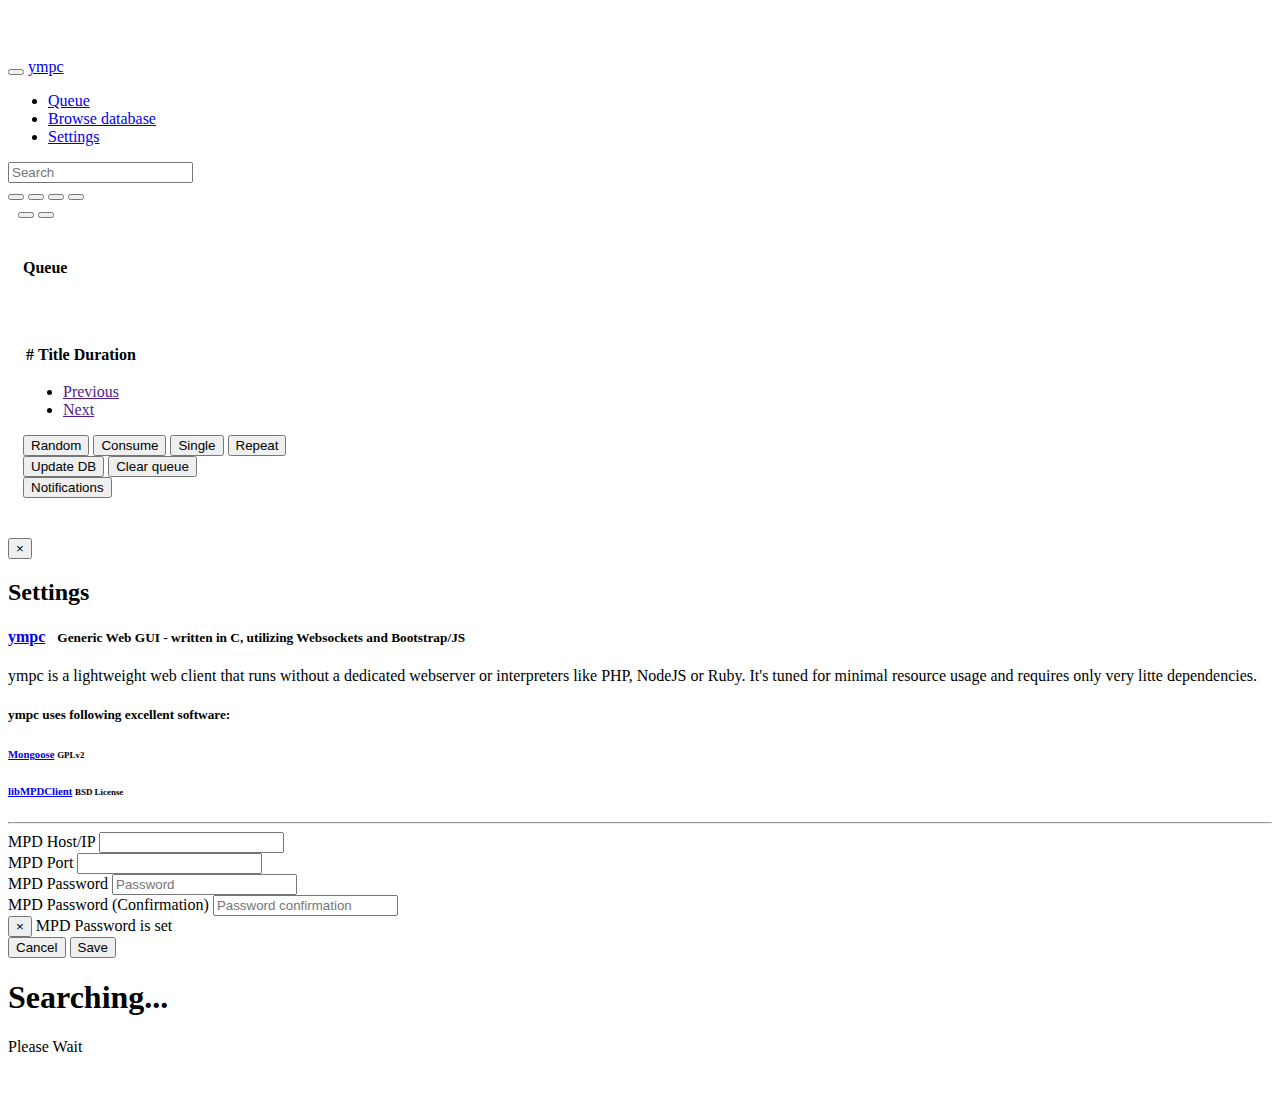
==== htdocs/index.html @ 1be10107 "make project more generic" ====
<!DOCTYPE html>
<html lang="en">
<head>
  <meta charset="utf-8">
  <meta http-equiv="X-UA-Compatible" content="IE=edge">
  <meta name="viewport" content="width=device-width, initial-scale=1.0">
  <meta name="description" content="ympc - fast and lightweight webclient">
  <meta name="author" content="andy@ndyk.de">
  <meta name="author" content="paabelboi@gmail.com">

  <title>ympc</title>

  <!-- Bootstrap core CSS -->
  <link href="css/bootstrap.min.css" rel="stylesheet">
  <link href="css/bootstrap-theme.min.css" rel="stylesheet">

  <!-- Custom styles for this template -->
  <link href="mpd/mpd.min.css" rel="stylesheet">
  <link href="assets/favicon.ico" rel="shortcut icon" type="image/vnd.microsoft.icon">

  <!-- HTML5 shim and Respond.js IE8 support of HTML5 elements and media queries -->
  <!--[if lt IE 9]>
  <script src="https://oss.maxcdn.com/libs/html5shiv/3.7.0/html5shiv.js"></script>
  <script src="https://oss.maxcdn.com/libs/respond.js/1.3.0/respond.min.js"></script>
  <![endif]-->
</head>
<body>

  <div class="navbar navbar-inverse navbar-fixed-top" role="navigation">
    <div class="container">
      <div class="navbar-header">
        <button type="button" class="navbar-toggle" data-toggle="collapse" data-target=".navbar-collapse">
          <span class="icon-bar"></span>
          <span class="icon-bar"></span>
          <span class="icon-bar"></span>
        </button>
        <a class="navbar-brand" href="/"><span class="glyphicon glyphicon-play-circle"></span> ympc</a>
      </div>
      <div class="collapse navbar-collapse">

        <ul id="nav_links" class="nav navbar-nav">
          <li id="queue"><a href="#/">Queue</a></li>
          <li id="browse"><a href="#/browse/0/">Browse database</a></li>
          <li><a href="#" data-toggle="modal" data-target="#settings" onclick="getHost();">Settings</a></li>
        </ul>

        <form id="search" class="navbar-form navbar-right" role="search">
          <div class="form-group">
            <input type="text" class="form-control" placeholder="Search">
         </div>
        </form>
        <div class="btn-toolbar navbar-btn navbar-right" role="toolbar">
          
          <div class="btn-group">
            <button type="button" class="btn btn-default" onclick="socket.send('MPD_API_SET_PREV');">
              <span class="glyphicon glyphicon-backward"></span>
            </button>
            <button type="button" class="btn btn-default" onclick="socket.send('MPD_API_SET_STOP');">
              <span id="stop-icon" class="glyphicon glyphicon-stop"></span>
            </button>
            <button type="button" class="btn btn-default" onclick="clickPlay();">
              <span id="play-icon" class="glyphicon glyphicon-pause"></span>
            </button>
            <button type="button" class="btn btn-default" onclick="socket.send('MPD_API_SET_NEXT');">
              <span class="glyphicon glyphicon-forward"></span>
            </button>
            <div class="btn btn-toolbar btn-default">
              <span id="volume-icon" class="glyphicon glyphicon-volume-up"></span>
              <div id="volumeslider"></div>
            </div>
          </div>
          
          <audio id="player" preload="none" src="http://mpd:8000/mpd.ogg"></audio>
          <div class="btn-group">
            <button type="button" class="btn btn-default" onclick="clickLocalStop()">
              <span id="stop-icon" class="glyphicon glyphicon-stop"></span>
            </button>
            <button type="button" class="btn btn-default" onclick="clickLocalPlay()">
              <span id="play-icon" class="glyphicon glyphicon-play"></span>
            </button>
            <div class="btn btn-toolbar btn-default">
              <span id="volume-icon" class="glyphicon glyphicon-volume-up"></span>
              <div id="localvolumeslider"></div>
            </div>
          </div>
          
        </div>
      </div><!--/.nav-collapse -->
    </div>
  </div>

  <div class="container starter-template">
    <div class="row">

      <div class="col-md-10 col-xs-12">
        <div class="notifications top-right"></div>
        
        <div class="panel panel-primary">
          <!-- Default panel contents -->
          <div class="panel-heading"><b id="panel-heading">Queue</b></div>
          <div class="panel-body">
            <h1>
              <span id="track-icon" class="glyphicon glyphicon-play"></span>
              <span id="currenttrack"></span>
            </h1>
            <h4>
              <span id="album" class="text"></span>
              <span id="artist" class="text pull-right"></span>
            </h4>
            <p id="counter" class="text pull-right">&nbsp;&nbsp;</p>

            <div id="progressbar"></div>


          </div><!-- /.panel-body -->

          <ol id="breadcrump" class="breadcrumb">
          </ol>

          <!-- Table -->
          <table id="salamisandwich" class="table table-hover">
            <thead>
              <tr>
                <th>#</th>
                <th>Title</th>
                <th>Duration</th>
                <th></th>
              </tr>
            </thead>
            <tbody>
            </tbody>
          </table>
        </div><!-- /.panel -->
        <ul class="pager">
          <li id="prev" class="page-btn hide"><a href="">Previous</a></li>
          <li id="next" class="page-btn"><a href="">Next</a></li>
        </ul>
      </div><!-- /.col-md-10 -->

      <div class="col-md-2 col-xs-12" >
        <div class="btn-toolbar">
          <div class="btn-group-vertical btn-block btn-group-lg" data-toggle="buttons">
            <button id="btnrandom" type="button" class="btn btn-default">
              <span class="glyphicon glyphicon-random"></span> Random
            </button>
            <button id="btnconsume" type="button" class="btn btn-default">
              <span class="glyphicon glyphicon-fire"></span> Consume
            </button>
            <button id="btnsingle" type="button" class="btn btn-default">
              <span class="glyphicon glyphicon-star"></span> Single
            </button>
            <button id="btnrepeat" type="button" class="btn btn-default">
              <span class="glyphicon glyphicon-repeat"></span> Repeat
            </button>
          </div>

          <div id="btn-responsive-block" class="btn-group-vertical btn-block btn-group-lg">
            <button type="button" class="btn btn-default" onclick="updateDB();">
              <span class="glyphicon glyphicon-refresh"></span> Update DB
            </button>
            <button type="button" class="btn btn-default" onclick="socket.send('MPD_API_RM_ALL');">
              <span class="glyphicon glyphicon-trash"></span> Clear queue
            </button>
          </div>

  	      <div id="btn-responsive-block" class="btn-group-vertical btn-block btn-group-lg" data-toggle="buttons">
  	        <button type="button" class="btn btn-default" id="btnnotify">
  		     <span class="glyphicon glyphicon-comment"></span> Notifications
  	        </button>
  	      </div>
        </div>
      </div><!-- /.col-md-2 -->
    </div><!-- /.row -->
  </div><!-- /.container -->

  <!-- Modal -->
  <div class="modal fade" id="settings" tabindex="-1" role="dialog" aria-labelledby="settingsLabel" aria-hidden="true">
    <div class="modal-dialog">
      <div class="modal-content">
        <div class="modal-header">
          <button type="button" class="close" data-dismiss="modal" aria-hidden="true">&times;</button>
          <h2 class="modal-title" id="settingsLabel"><span class="glyphicon glyphicon-wrench"></span> Settings</h2>
        </div>
        <div class="modal-body">
          <h4><a href="http://www.ympd.org"><span class="glyphicon glyphicon-play-circle"></span> ympc</a>&nbsp;&nbsp;&nbsp;<small>Generic Web GUI - written in C, utilizing Websockets and Bootstrap/JS</small></h4>
          <p>
          ympc is a lightweight web client that runs without a dedicated webserver or interpreters like PHP, NodeJS or Ruby. It's tuned for minimal resource usage and requires only very litte dependencies.</p>
          <h5>ympc uses following excellent software:</h5>
          <h6><a href="http://cesanta.com/docs.html">Mongoose</a> <small>GPLv2</small></h6>
          <h6><a href="http://www.musicpd.org/libs/libmpdclient/">libMPDClient</a> <small>BSD License</small></h6>
          <hr />
          <form role="form">
            <div class="row">
              <div class="form-group col-md-9">
                <label class="control-label" for="mpdhost">MPD Host/IP</label>
                <input type="text" class="form-control" id="mpdhost" />
              </div>
              <div class="form-group col-md-3">
                <label class="control-label" for="mpdport">MPD Port</label>
                <input type="text" class="form-control" id="mpdport" />
              </div>
            </div>
            <div class="row">
              <div class="form-group col-md-6">
                <label class="control-label" for="mpd_pw">MPD Password</label>
                <input type="password" class="form-control" id="mpd_pw" placeholder="Password"/>
              </div>
              <div class="form-group col-md-6">
                <label class="control-label" for="mpd_pw_con">MPD Password (Confirmation)</label>
                <input type="password" class="form-control" id="mpd_pw_con"  placeholder="Password confirmation"
                data-placement="right" data-toggle="popover" data-content="Password does not match!"
                data-trigger="manual" />
              </div>
              <div class="form-group col-md-12">
                <div id="mpd_password_set" class="hide alert alert-info">
                  <button type="button" class="close" aria-hidden="true">&times;</button>
                  MPD Password is set
                </div>
              </div>

            </div>
          </form>
        </div>
        <div class="modal-footer">
          <button type="button" class="btn btn-default" data-dismiss="modal">Cancel</button>
          <button type="button" class="btn btn-default" onclick="confirmSettings();">Save</button>
        </div>
      </div><!-- /.modal-content -->
    </div><!-- /.modal-dialog -->
  </div><!-- /.modal -->

  <div class="modal fade bs-example-modal-sm" id="wait" tabindex="-1" role="dialog" data-backdrop="static" data-keyboard="false" aria-hidden="true">
    <div class="modal-dialog">
      <div class="modal-content">
        <div class="modal-header">
          <h1>Searching...</h1>
        </div>
        <div class="modal-body">
          <div class="progress progress-striped active">
            <div class="progress-bar"  role="progressbar" aria-valuenow="45" aria-valuemin="0" aria-valuemax="100" style="width: 100%">
              <span class="sr-only">Please Wait</span>
            </div>
          </div>
        </div>
      </div>
    </div>
  </div>


  <!-- Bootstrap core JavaScript
  ================================================== -->
  <!-- Placed at the end of the document so the pages load faster -->
  <script src="js/jquery-1.10.2.min.js"></script>
  <script src="js/jquery.cookie.js"></script>
  <script src="js/bootstrap.min.js"></script>
  <script src="js/bootstrap-notify.js"></script>
  <script src="js/bootstrap-slider.js"></script>
  <script src="js/sammy.js"></script>
  <script src="mpd/mpd.js"></script>
</body>
</html>
---- htdocs/mpd/mpd.min.css ----
body{padding-top:50px;padding-bottom:50px}.starter-template{padding:40px 15px}#volumeslider{width:150px}#volumeslider .progress{margin-bottom:0}#volume-icon{float:left;margin-right:10px;margin-top:2px}#localvolumeslider{width:150px}#localvolumeslider .progress{margin-bottom:0}#volume-icon{float:left;margin-right:10px;margin-top:2px}#counter{font-size:24px;margin-top:-6px;margin-left:10px;min-width:50px}#search{margin-right:-10px}.btn-group-hover{opacity:20%}.btn:active,.btn.active{background-image:none;outline:0;-webkit-box-shadow:inset 0 3px 5px rgba(0,0,0,0.125);box-shadow:inset 0 3px 5px rgba(0,0,0,0.125);color:#428bca;background-color:#fdfdfd;border-color:#adadad}@media(max-width:1199px){#btn-responsive-block>.btn{padding:6px 12px;font-size:14px;border-radius:4px}}#salamisandwich td:nth-child(3),th:nth-child(3){text-align:right}tbody{cursor:pointer}td:last-child,td:first-child{width:30px}.notifications{position:fixed;z-index:9999}.notifications.top-right{right:10px;top:60px}.notifications>div{position:relative;z-index:9999;margin:5px 0}
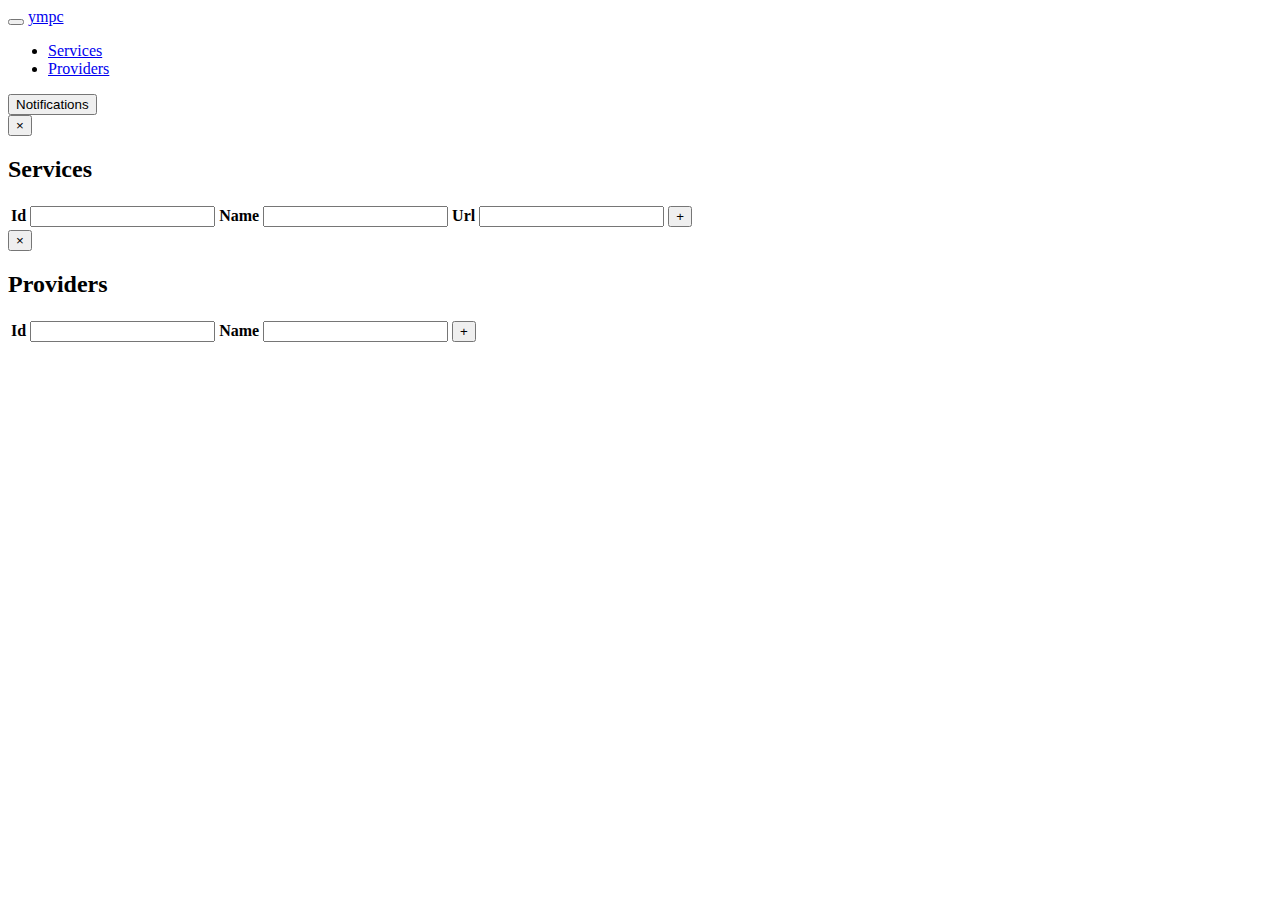
==== commit 4903cbbb: "make project more generic" ====
--- a/htdocs/index.html
+++ b/htdocs/index.html
@@ -15,7 +15,7 @@
   <link href="css/bootstrap-theme.min.css" rel="stylesheet">
 
   <!-- Custom styles for this template -->
-  <link href="mpd/mpd.min.css" rel="stylesheet">
+  <link href="css/reg.css" rel="stylesheet">
   <link href="assets/favicon.ico" rel="shortcut icon" type="image/vnd.microsoft.icon">
 
   <!-- HTML5 shim and Respond.js IE8 support of HTML5 elements and media queries -->
@@ -37,53 +37,12 @@
         <a class="navbar-brand" href="/"><span class="glyphicon glyphicon-play-circle"></span> ympc</a>
       </div>
       <div class="collapse navbar-collapse">
-
         <ul id="nav_links" class="nav navbar-nav">
-          <li id="queue"><a href="#/">Queue</a></li>
-          <li id="browse"><a href="#/browse/0/">Browse database</a></li>
-          <li><a href="#" data-toggle="modal" data-target="#settings" onclick="getHost();">Settings</a></li>
+          <li><a href="#" data-toggle="modal" data-target="#servicesettings">Services</a></li>
+          <li><a href="#" data-toggle="modal" data-target="#providersettings">Providers</a></li>
         </ul>
-
-        <form id="search" class="navbar-form navbar-right" role="search">
-          <div class="form-group">
-            <input type="text" class="form-control" placeholder="Search">
-         </div>
-        </form>
         <div class="btn-toolbar navbar-btn navbar-right" role="toolbar">
-          
-          <div class="btn-group">
-            <button type="button" class="btn btn-default" onclick="socket.send('MPD_API_SET_PREV');">
-              <span class="glyphicon glyphicon-backward"></span>
-            </button>
-            <button type="button" class="btn btn-default" onclick="socket.send('MPD_API_SET_STOP');">
-              <span id="stop-icon" class="glyphicon glyphicon-stop"></span>
-            </button>
-            <button type="button" class="btn btn-default" onclick="clickPlay();">
-              <span id="play-icon" class="glyphicon glyphicon-pause"></span>
-            </button>
-            <button type="button" class="btn btn-default" onclick="socket.send('MPD_API_SET_NEXT');">
-              <span class="glyphicon glyphicon-forward"></span>
-            </button>
-            <div class="btn btn-toolbar btn-default">
-              <span id="volume-icon" class="glyphicon glyphicon-volume-up"></span>
-              <div id="volumeslider"></div>
-            </div>
-          </div>
-          
-          <audio id="player" preload="none" src="http://mpd:8000/mpd.ogg"></audio>
-          <div class="btn-group">
-            <button type="button" class="btn btn-default" onclick="clickLocalStop()">
-              <span id="stop-icon" class="glyphicon glyphicon-stop"></span>
-            </button>
-            <button type="button" class="btn btn-default" onclick="clickLocalPlay()">
-              <span id="play-icon" class="glyphicon glyphicon-play"></span>
-            </button>
-            <div class="btn btn-toolbar btn-default">
-              <span id="volume-icon" class="glyphicon glyphicon-volume-up"></span>
-              <div id="localvolumeslider"></div>
-            </div>
-          </div>
-          
+          <button type="button" data-toggle="buttons" class="btn glyphicon glyphicon-comment" id="btnnotify"> Notifications</button>
         </div>
       </div><!--/.nav-collapse -->
     </div>
@@ -94,158 +53,91 @@
 
       <div class="col-md-10 col-xs-12">
         <div class="notifications top-right"></div>
-        
         <div class="panel panel-primary">
-          <!-- Default panel contents -->
-          <div class="panel-heading"><b id="panel-heading">Queue</b></div>
-          <div class="panel-body">
-            <h1>
-              <span id="track-icon" class="glyphicon glyphicon-play"></span>
-              <span id="currenttrack"></span>
-            </h1>
-            <h4>
-              <span id="album" class="text"></span>
-              <span id="artist" class="text pull-right"></span>
-            </h4>
-            <p id="counter" class="text pull-right">&nbsp;&nbsp;</p>
+        <!-- Default panel contents -->
+        <!-- /.panel-body -->
+		<!-- /.panel -->
+		</div>
+      </div><!-- /.col-md-10 -->
 
-            <div id="progressbar"></div>
+      <div class="col-md-2 col-xs-12" >
+      </div><!-- /.col-md-2 -->
+    </div><!-- /.row -->
+  </div><!-- /.container -->
 
-
-          </div><!-- /.panel-body -->
-
-          <ol id="breadcrump" class="breadcrumb">
-          </ol>
-
-          <!-- Table -->
-          <table id="salamisandwich" class="table table-hover">
+  <!-- Modal -->
+  <div class="modal fade" id="servicesettings" tabindex="-1" role="dialog" aria-labelledby="settingsLabel" aria-hidden="true">
+    <div class="modal-dialog">
+      <div class="modal-content">
+        <div class="modal-header">
+          <button type="button" class="close" data-dismiss="modal" aria-hidden="true">&times;</button>
+          <h2 class="modal-title" id="settingsLabel"><span class="glyphicon glyphicon-wrench"></span> Services</h2>
+        </div>
+        <div class="modal-body">          
+          <table id="services" class="table table-hover">
             <thead>
               <tr>
-                <th>#</th>
-                <th>Title</th>
-                <th>Duration</th>
-                <th></th>
+                <th>
+                  <label class="control-label" for="Id">Id</label>
+                  <input type="text" class="form-control" id="serviceId" />
+                </th>
+                <th>
+                  <label class="control-label" for="Name">Name</label>
+                  <input type="text" class="form-control" id="serviceName" />
+                </th>
+                <th>
+                  <label class="control-label" for="Url">Url</label>
+                  <input type="text" class="form-control" id="serviceUrl" />
+                </th>
+                <th>
+                  <button type="button" class="btn btn-default" id="addservicebtn">+</button>
+                </th>
               </tr>
             </thead>
             <tbody>
             </tbody>
           </table>
-        </div><!-- /.panel -->
-        <ul class="pager">
-          <li id="prev" class="page-btn hide"><a href="">Previous</a></li>
-          <li id="next" class="page-btn"><a href="">Next</a></li>
-        </ul>
-      </div><!-- /.col-md-10 -->
-
-      <div class="col-md-2 col-xs-12" >
-        <div class="btn-toolbar">
-          <div class="btn-group-vertical btn-block btn-group-lg" data-toggle="buttons">
-            <button id="btnrandom" type="button" class="btn btn-default">
-              <span class="glyphicon glyphicon-random"></span> Random
-            </button>
-            <button id="btnconsume" type="button" class="btn btn-default">
-              <span class="glyphicon glyphicon-fire"></span> Consume
-            </button>
-            <button id="btnsingle" type="button" class="btn btn-default">
-              <span class="glyphicon glyphicon-star"></span> Single
-            </button>
-            <button id="btnrepeat" type="button" class="btn btn-default">
-              <span class="glyphicon glyphicon-repeat"></span> Repeat
-            </button>
-          </div>
-
-          <div id="btn-responsive-block" class="btn-group-vertical btn-block btn-group-lg">
-            <button type="button" class="btn btn-default" onclick="updateDB();">
-              <span class="glyphicon glyphicon-refresh"></span> Update DB
-            </button>
-            <button type="button" class="btn btn-default" onclick="socket.send('MPD_API_RM_ALL');">
-              <span class="glyphicon glyphicon-trash"></span> Clear queue
-            </button>
-          </div>
-
-  	      <div id="btn-responsive-block" class="btn-group-vertical btn-block btn-group-lg" data-toggle="buttons">
-  	        <button type="button" class="btn btn-default" id="btnnotify">
-  		     <span class="glyphicon glyphicon-comment"></span> Notifications
-  	        </button>
-  	      </div>
-        </div>
-      </div><!-- /.col-md-2 -->
-    </div><!-- /.row -->
-  </div><!-- /.container -->
-
-  <!-- Modal -->
-  <div class="modal fade" id="settings" tabindex="-1" role="dialog" aria-labelledby="settingsLabel" aria-hidden="true">
-    <div class="modal-dialog">
-      <div class="modal-content">
-        <div class="modal-header">
-          <button type="button" class="close" data-dismiss="modal" aria-hidden="true">&times;</button>
-          <h2 class="modal-title" id="settingsLabel"><span class="glyphicon glyphicon-wrench"></span> Settings</h2>
-        </div>
-        <div class="modal-body">
-          <h4><a href="http://www.ympd.org"><span class="glyphicon glyphicon-play-circle"></span> ympc</a>&nbsp;&nbsp;&nbsp;<small>Generic Web GUI - written in C, utilizing Websockets and Bootstrap/JS</small></h4>
-          <p>
-          ympc is a lightweight web client that runs without a dedicated webserver or interpreters like PHP, NodeJS or Ruby. It's tuned for minimal resource usage and requires only very litte dependencies.</p>
-          <h5>ympc uses following excellent software:</h5>
-          <h6><a href="http://cesanta.com/docs.html">Mongoose</a> <small>GPLv2</small></h6>
-          <h6><a href="http://www.musicpd.org/libs/libmpdclient/">libMPDClient</a> <small>BSD License</small></h6>
-          <hr />
-          <form role="form">
-            <div class="row">
-              <div class="form-group col-md-9">
-                <label class="control-label" for="mpdhost">MPD Host/IP</label>
-                <input type="text" class="form-control" id="mpdhost" />
-              </div>
-              <div class="form-group col-md-3">
-                <label class="control-label" for="mpdport">MPD Port</label>
-                <input type="text" class="form-control" id="mpdport" />
-              </div>
-            </div>
-            <div class="row">
-              <div class="form-group col-md-6">
-                <label class="control-label" for="mpd_pw">MPD Password</label>
-                <input type="password" class="form-control" id="mpd_pw" placeholder="Password"/>
-              </div>
-              <div class="form-group col-md-6">
-                <label class="control-label" for="mpd_pw_con">MPD Password (Confirmation)</label>
-                <input type="password" class="form-control" id="mpd_pw_con"  placeholder="Password confirmation"
-                data-placement="right" data-toggle="popover" data-content="Password does not match!"
-                data-trigger="manual" />
-              </div>
-              <div class="form-group col-md-12">
-                <div id="mpd_password_set" class="hide alert alert-info">
-                  <button type="button" class="close" aria-hidden="true">&times;</button>
-                  MPD Password is set
-                </div>
-              </div>
-
-            </div>
-          </form>
         </div>
         <div class="modal-footer">
-          <button type="button" class="btn btn-default" data-dismiss="modal">Cancel</button>
-          <button type="button" class="btn btn-default" onclick="confirmSettings();">Save</button>
         </div>
       </div><!-- /.modal-content -->
     </div><!-- /.modal-dialog -->
   </div><!-- /.modal -->
 
-  <div class="modal fade bs-example-modal-sm" id="wait" tabindex="-1" role="dialog" data-backdrop="static" data-keyboard="false" aria-hidden="true">
+  <!-- Modal -->
+  <div class="modal fade" id="providersettings" tabindex="-1" role="dialog" aria-labelledby="settingsLabel" aria-hidden="true">
     <div class="modal-dialog">
       <div class="modal-content">
         <div class="modal-header">
-          <h1>Searching...</h1>
+          <button type="button" class="close" data-dismiss="modal" aria-hidden="true">&times;</button>
+          <h2 class="modal-title" id="settingsLabel"><span class="glyphicon glyphicon-wrench"></span> Providers</h2>
         </div>
-        <div class="modal-body">
-          <div class="progress progress-striped active">
-            <div class="progress-bar"  role="progressbar" aria-valuenow="45" aria-valuemin="0" aria-valuemax="100" style="width: 100%">
-              <span class="sr-only">Please Wait</span>
-            </div>
-          </div>
+        <div class="modal-body">          
+          <table id="providers" class="table table-hover">
+            <thead>
+              <tr>
+                <th>
+                  <label class="control-label" for="Id">Id</label>
+                  <input type="text" class="form-control" id="providerId" />
+                </th>
+                <th>
+                  <label class="control-label" for="Name">Name</label>
+                  <input type="text" class="form-control" id="providerName" />
+                </th>
+                <th>
+                  <button type="button" class="btn btn-default" id="addproviderbtn">+</button>
+                </th>
+              </tr>
+            </thead>
+            <tbody>
+            </tbody>
+          </table>
         </div>
-      </div>
-    </div>
-  </div>
-
+        <div class="modal-footer">
+        </div>
+      </div><!-- /.modal-content -->
+    </div><!-- /.modal-dialog -->
+  </div><!-- /.modal -->
 
   <!-- Bootstrap core JavaScript
   ================================================== -->
@@ -256,6 +148,7 @@
   <script src="js/bootstrap-notify.js"></script>
   <script src="js/bootstrap-slider.js"></script>
   <script src="js/sammy.js"></script>
-  <script src="mpd/mpd.js"></script>
+  <script src="js/datajs-1.1.2.js"></script>
+  <script src="js/reg.js"></script>
 </body>
 </html>
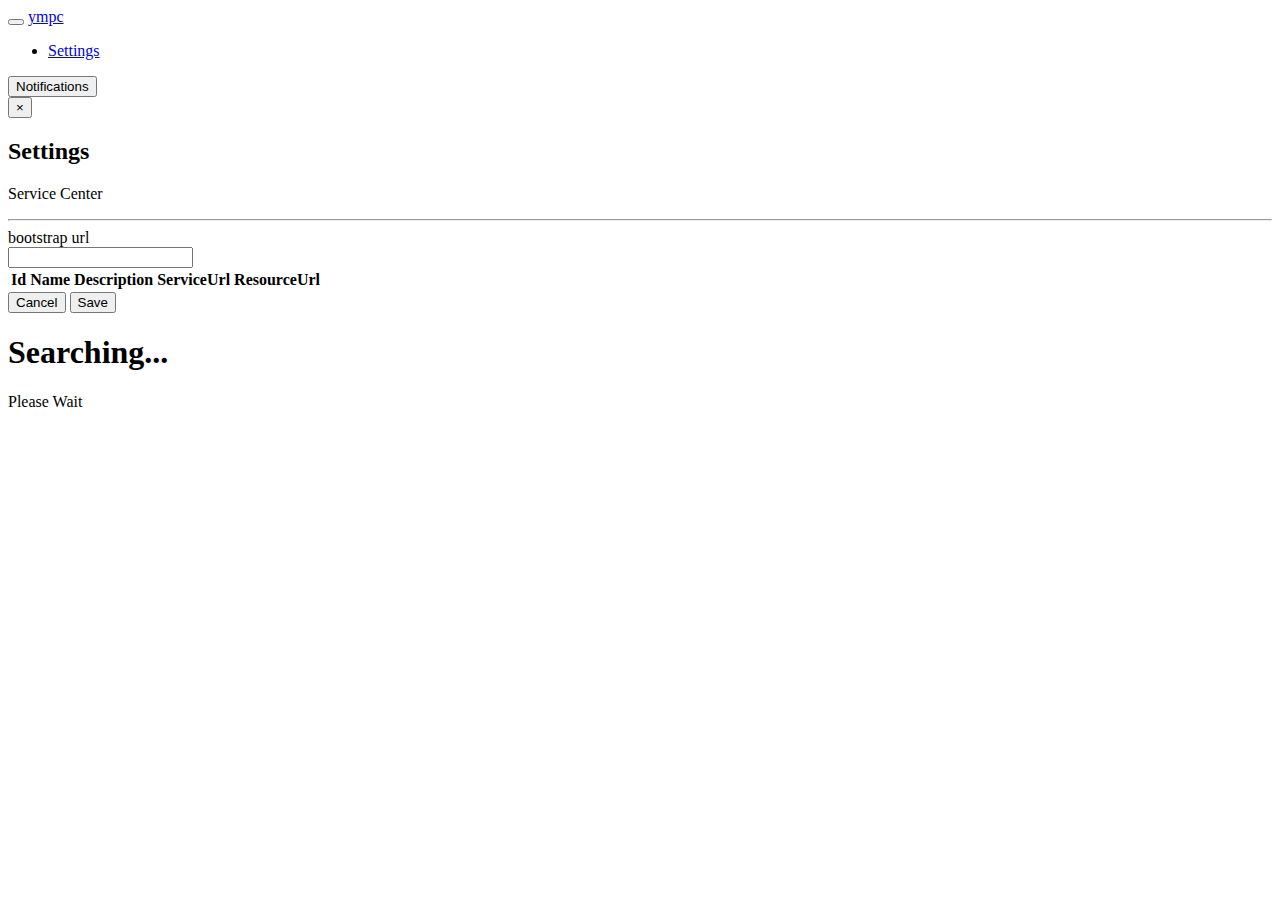
==== commit 9429871f: "disable mpd for now, make things more generic" ====
--- a/htdocs/index.html
+++ b/htdocs/index.html
@@ -37,12 +37,54 @@
         <a class="navbar-brand" href="/"><span class="glyphicon glyphicon-play-circle"></span> ympc</a>
       </div>
       <div class="collapse navbar-collapse">
+
         <ul id="nav_links" class="nav navbar-nav">
-          <li><a href="#" data-toggle="modal" data-target="#servicesettings">Services</a></li>
-          <li><a href="#" data-toggle="modal" data-target="#providersettings">Providers</a></li>
+          <li><a href="#" data-toggle="modal" data-target="#settings" onclick="getUrl();">Settings</a></li>
         </ul>
+<!-- 
+        <form id="search" class="navbar-form navbar-right" role="search">
+          <div class="form-group">
+            <input type="text" class="form-control" placeholder="Search">
+         </div>
+        </form>
+-->
         <div class="btn-toolbar navbar-btn navbar-right" role="toolbar">
-          <button type="button" data-toggle="buttons" class="btn glyphicon glyphicon-comment" id="btnnotify"> Notifications</button>
+<!--          
+          <div class="btn-group">
+            <button type="button" class="btn btn-default" onclick="socket.send('MPD_API_SET_PREV');">
+              <span class="glyphicon glyphicon-backward"></span>
+            </button>
+            <button type="button" class="btn btn-default" onclick="socket.send('MPD_API_SET_STOP');">
+              <span id="stop-icon" class="glyphicon glyphicon-stop"></span>
+            </button>
+            <button type="button" class="btn btn-default" onclick="clickPlay();">
+              <span id="play-icon" class="glyphicon glyphicon-pause"></span>
+            </button>
+            <button type="button" class="btn btn-default" onclick="socket.send('MPD_API_SET_NEXT');">
+              <span class="glyphicon glyphicon-forward"></span>
+            </button>
+            <div class="btn btn-toolbar btn-default">
+              <span id="volume-icon" class="glyphicon glyphicon-volume-up"></span>
+              <div id="volumeslider"></div>
+            </div>
+          </div>
+
+          
+          <audio id="player" preload="none" src="http://mpd:8000/mpd.ogg"></audio>
+          <div class="btn-group">
+            <button type="button" class="btn btn-default" onclick="clickLocalStop()">
+              <span id="stop-icon" class="glyphicon glyphicon-stop"></span>
+            </button>
+            <button type="button" class="btn btn-default" onclick="clickLocalPlay()">
+              <span id="play-icon" class="glyphicon glyphicon-play"></span>
+            </button>
+            <div class="btn btn-toolbar btn-default">
+              <span id="volume-icon" class="glyphicon glyphicon-volume-up"></span>
+              <div id="localvolumeslider"></div>
+            </div>
+          </div>
+-->
+          
         </div>
       </div><!--/.nav-collapse -->
     </div>
@@ -53,91 +95,161 @@
 
       <div class="col-md-10 col-xs-12">
         <div class="notifications top-right"></div>
+
+<!--         
         <div class="panel panel-primary">
-        <!-- Default panel contents -->
-        <!-- /.panel-body -->
-		<!-- /.panel -->
-		</div>
-      </div><!-- /.col-md-10 -->
-
-      <div class="col-md-2 col-xs-12" >
-      </div><!-- /.col-md-2 -->
-    </div><!-- /.row -->
-  </div><!-- /.container -->
-
-  <!-- Modal -->
-  <div class="modal fade" id="servicesettings" tabindex="-1" role="dialog" aria-labelledby="settingsLabel" aria-hidden="true">
-    <div class="modal-dialog">
-      <div class="modal-content">
-        <div class="modal-header">
-          <button type="button" class="close" data-dismiss="modal" aria-hidden="true">&times;</button>
-          <h2 class="modal-title" id="settingsLabel"><span class="glyphicon glyphicon-wrench"></span> Services</h2>
-        </div>
-        <div class="modal-body">          
-          <table id="services" class="table table-hover">
+-->
+          <!-- Default panel contents -->
+<!-- 
+          <div class="panel-heading"><b id="panel-heading">Queue</b></div>
+
+          <div class="panel-body">
+            <h1>
+              <span id="track-icon" class="glyphicon glyphicon-play"></span>
+              <span id="currenttrack"></span>
+            </h1>
+            <h4>
+              <span id="album" class="text"></span>
+              <span id="artist" class="text pull-right"></span>
+            </h4>
+            <p id="counter" class="text pull-right">&nbsp;&nbsp;</p>
+
+            <div id="progressbar"></div>
+
+
+          </div> --> <!-- /.panel-body -->
+
+<!-- 
+          <ol id="breadcrump" class="breadcrumb">
+          </ol>
+ -->
+ 
+          <!-- Table -->
+          <!--
+          <table id="salamisandwich" class="table table-hover">
             <thead>
               <tr>
-                <th>
-                  <label class="control-label" for="Id">Id</label>
-                  <input type="text" class="form-control" id="serviceId" />
-                </th>
-                <th>
-                  <label class="control-label" for="Name">Name</label>
-                  <input type="text" class="form-control" id="serviceName" />
-                </th>
-                <th>
-                  <label class="control-label" for="Url">Url</label>
-                  <input type="text" class="form-control" id="serviceUrl" />
-                </th>
-                <th>
-                  <button type="button" class="btn btn-default" id="addservicebtn">+</button>
-                </th>
+                <th>#</th>
+                <th>Title</th>
+                <th>Duration</th>
+                <th></th>
               </tr>
             </thead>
             <tbody>
             </tbody>
           </table>
-        </div>
-        <div class="modal-footer">
-        </div>
-      </div><!-- /.modal-content -->
-    </div><!-- /.modal-dialog -->
-  </div><!-- /.modal -->
+          -->
+          
+<!--    </div>  -->
+		<!-- /.panel -->
+<!--         
+        <ul class="pager">
+          <li id="prev" class="page-btn hide"><a href="">Previous</a></li>
+          <li id="next" class="page-btn"><a href="">Next</a></li>
+        </ul>
+-->
+      </div><!-- /.col-md-10 -->
+
+      <div class="col-md-2 col-xs-12" >
+        <div class="btn-toolbar">
+<!--           
+          <div class="btn-group-vertical btn-block btn-group-lg" data-toggle="buttons">
+            <button id="btnrandom" type="button" class="btn btn-default">
+              <span class="glyphicon glyphicon-random"></span> Random
+            </button>
+            <button id="btnconsume" type="button" class="btn btn-default">
+              <span class="glyphicon glyphicon-fire"></span> Consume
+            </button>
+            <button id="btnsingle" type="button" class="btn btn-default">
+              <span class="glyphicon glyphicon-star"></span> Single
+            </button>
+            <button id="btnrepeat" type="button" class="btn btn-default">
+              <span class="glyphicon glyphicon-repeat"></span> Repeat
+            </button>
+          </div>
+-->
+
+          <div id="btn-responsive-block" class="btn-group-vertical btn-block btn-group-lg">
+<!--          
+            <button type="button" class="btn btn-default" onclick="updateDB();">
+              <span class="glyphicon glyphicon-refresh"></span> Update DB
+            </button>
+            <button type="button" class="btn btn-default" onclick="socket.send('MPD_API_RM_ALL');">
+              <span class="glyphicon glyphicon-trash"></span> Clear queue
+            </button>
+-->
+          </div>
+
+  	      <div id="btn-responsive-block" class="btn-group-vertical btn-block btn-group-lg" data-toggle="buttons">
+  	        <button type="button" class="btn btn-default" id="btnnotify">
+  		     <span class="glyphicon glyphicon-comment"></span> Notifications
+  	        </button>
+  	      </div>
+        </div>
+      </div><!-- /.col-md-2 -->
+    </div><!-- /.row -->
+  </div><!-- /.container -->
 
   <!-- Modal -->
-  <div class="modal fade" id="providersettings" tabindex="-1" role="dialog" aria-labelledby="settingsLabel" aria-hidden="true">
+  <div class="modal fade" id="settings" tabindex="-1" role="dialog" aria-labelledby="settingsLabel" aria-hidden="true">
     <div class="modal-dialog">
       <div class="modal-content">
         <div class="modal-header">
           <button type="button" class="close" data-dismiss="modal" aria-hidden="true">&times;</button>
-          <h2 class="modal-title" id="settingsLabel"><span class="glyphicon glyphicon-wrench"></span> Providers</h2>
+          <h2 class="modal-title" id="settingsLabel"><span class="glyphicon glyphicon-wrench"></span> Settings</h2>
         </div>
         <div class="modal-body">          
-          <table id="providers" class="table table-hover">
-            <thead>
-              <tr>
-                <th>
-                  <label class="control-label" for="Id">Id</label>
-                  <input type="text" class="form-control" id="providerId" />
-                </th>
-                <th>
-                  <label class="control-label" for="Name">Name</label>
-                  <input type="text" class="form-control" id="providerName" />
-                </th>
-                <th>
-                  <button type="button" class="btn btn-default" id="addproviderbtn">+</button>
-                </th>
-              </tr>
-            </thead>
-            <tbody>
-            </tbody>
+          <p>
+          Service Center</p>
+          <hr />
+          <form role="form">
+            <label class="control-label" for="BootstrapUrl">bootstrap url</label>
+            <div class="row">
+              <div class="form-group col-md-9">
+                <input type="text" class="form-control" id="url" />
+              </div>
+            </div>
+            <table id="services" class="table table-hover">
+              <thead>
+                <tr>
+                  <th>Id</th>
+                  <th>Name</th>
+                  <th>Description</th>
+                  <th>ServiceUrl</th>
+                  <th>ResourceUrl</th>
+                </tr>
+              </thead>
+              <tbody>
+              </tbody>
           </table>
+          </form>
         </div>
         <div class="modal-footer">
+          <button type="button" class="btn btn-default" data-dismiss="modal">Cancel</button>
+          <button type="button" class="btn btn-default" onclick="confirmSettings();">Save</button>
         </div>
       </div><!-- /.modal-content -->
     </div><!-- /.modal-dialog -->
   </div><!-- /.modal -->
+
+
+  <div class="modal fade bs-example-modal-sm" id="wait" tabindex="-1" role="dialog" data-backdrop="static" data-keyboard="false" aria-hidden="true">
+    <div class="modal-dialog">
+      <div class="modal-content">
+        <div class="modal-header">
+          <h1>Searching...</h1>
+        </div>
+        <div class="modal-body">
+          <div class="progress progress-striped active">
+            <div class="progress-bar"  role="progressbar" aria-valuenow="45" aria-valuemin="0" aria-valuemax="100" style="width: 100%">
+              <span class="sr-only">Please Wait</span>
+            </div>
+          </div>
+        </div>
+      </div>
+    </div>
+  </div>
+
 
   <!-- Bootstrap core JavaScript
   ================================================== -->
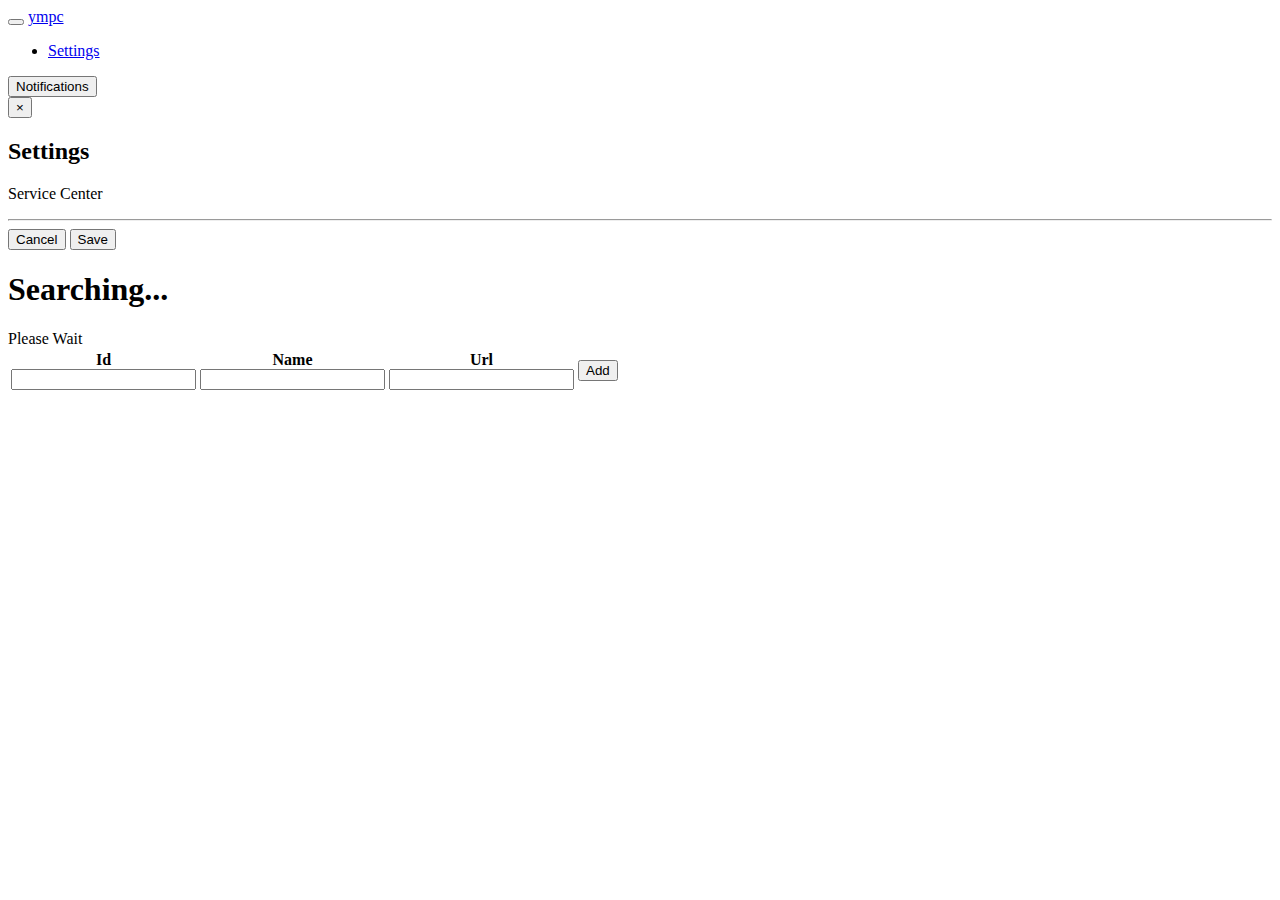
==== commit da7f8446: "cleanup htdocs" ====
--- a/htdocs/index.html
+++ b/htdocs/index.html
@@ -39,7 +39,7 @@
       <div class="collapse navbar-collapse">
 
         <ul id="nav_links" class="nav navbar-nav">
-          <li><a href="#" data-toggle="modal" data-target="#settings" onclick="getUrl();">Settings</a></li>
+          <li><a href="#" data-toggle="modal" data-target="#settings" onclick="">Settings</a></li>
         </ul>
 <!-- 
         <form id="search" class="navbar-form navbar-right" role="search">
@@ -202,6 +202,7 @@
           <p>
           Service Center</p>
           <hr />
+<!--
           <form role="form">
             <label class="control-label" for="BootstrapUrl">bootstrap url</label>
             <div class="row">
@@ -222,6 +223,48 @@
               <tbody>
               </tbody>
           </table>
+-->
+          <table id="services" class="table table-hover">
+            <thead>
+              <form role="form" id="service">
+                <tr>
+                  <th>
+                    <label class="control-label" for="Id">Id</label>
+                    <div class="row">
+                      <div class="form-group col-md-3">
+                        <input type="text" class="form-control" id="Id" />
+                      </div>
+                    </div>
+                  </th>
+                  <th>
+                    <label class="control-label" for="Name">Name</label>
+                    <div class="row">
+                      <div class="form-group col-md-6">
+                        <input type="text" class="form-control" id="Name" />
+                      </div>
+                    </div>
+                  </th>
+                  <th>
+                    <label class="control-label" for="Url">Url</label>
+                    <div class="row">
+                      <div class="form-group col-md-9">
+                        <input type="text" class="form-control" id="Url" />
+                      </div>
+                    </div>
+                  </th>
+                  <th>
+                    <label class="control-label" for=""></label>
+                    <div class="row">
+                      <div class="form-group col-md-12">
+                        <button type="button" class="btn btn-default">Add</button>
+                      </div>
+                    </div>
+                  </th>
+                </tr>
+              </form>
+            </thead>
+            <tbody>
+            </tbody>
           </form>
         </div>
         <div class="modal-footer">
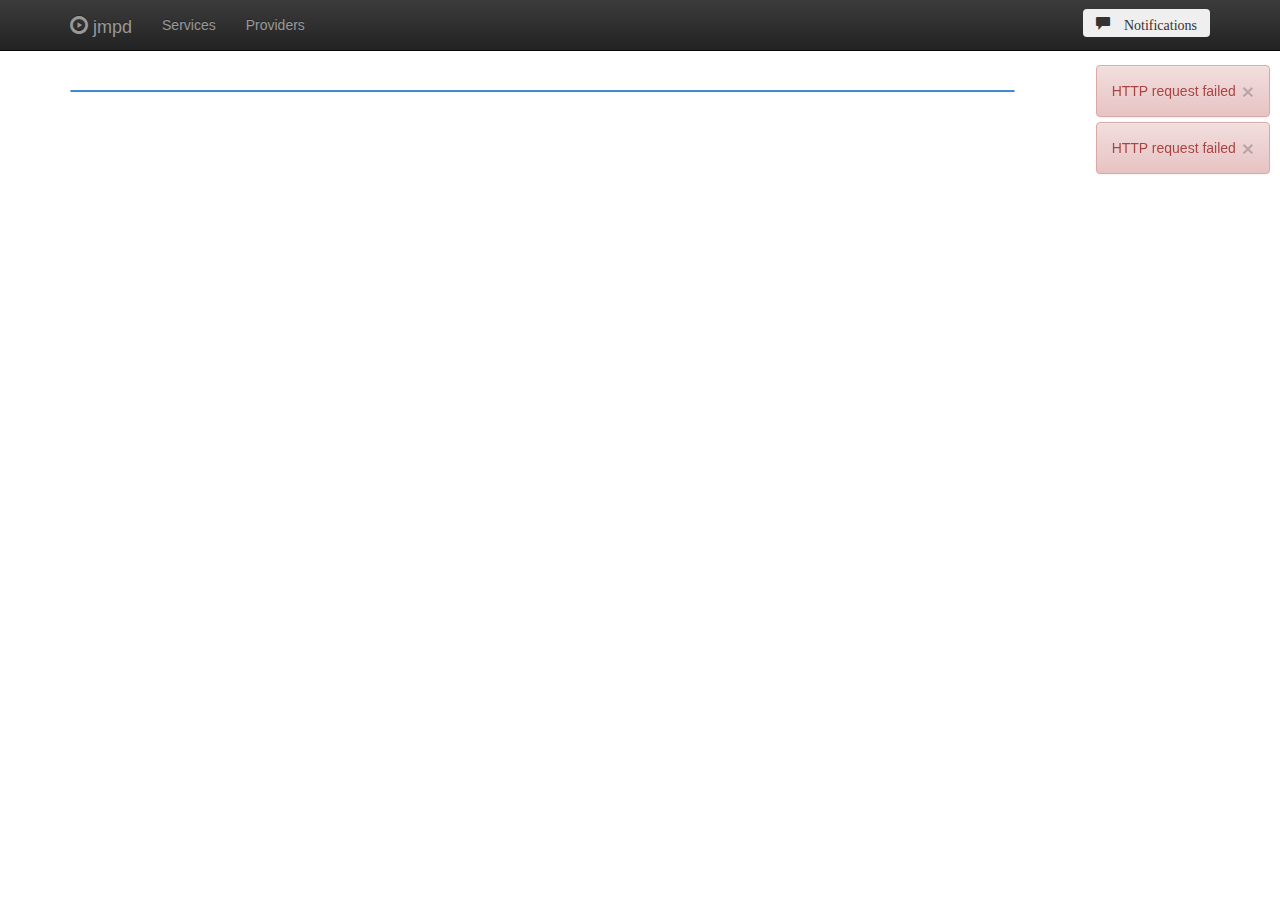
==== commit d8a6b2f9: "extract web resources" ====
--- a/htdocs/index.html
+++ b/htdocs/index.html
@@ -4,11 +4,11 @@
   <meta charset="utf-8">
   <meta http-equiv="X-UA-Compatible" content="IE=edge">
   <meta name="viewport" content="width=device-width, initial-scale=1.0">
-  <meta name="description" content="ympc - fast and lightweight webclient">
+  <meta name="description" content="jmpd - fast and lightweight webclient">
   <meta name="author" content="andy@ndyk.de">
   <meta name="author" content="paabelboi@gmail.com">
 
-  <title>ympc</title>
+  <title>jmpd</title>
 
   <!-- Bootstrap core CSS -->
   <link href="css/bootstrap.min.css" rel="stylesheet">
@@ -34,57 +34,15 @@
           <span class="icon-bar"></span>
           <span class="icon-bar"></span>
         </button>
-        <a class="navbar-brand" href="/"><span class="glyphicon glyphicon-play-circle"></span> ympc</a>
+        <a class="navbar-brand" href="/"><span class="glyphicon glyphicon-play-circle"></span> jmpd</a>
       </div>
       <div class="collapse navbar-collapse">
-
         <ul id="nav_links" class="nav navbar-nav">
-          <li><a href="#" data-toggle="modal" data-target="#settings" onclick="">Settings</a></li>
+          <li><a href="#" data-toggle="modal" data-target="#servicesettings">Services</a></li>
+          <li><a href="#" data-toggle="modal" data-target="#providersettings">Providers</a></li>
         </ul>
-<!-- 
-        <form id="search" class="navbar-form navbar-right" role="search">
-          <div class="form-group">
-            <input type="text" class="form-control" placeholder="Search">
-         </div>
-        </form>
--->
         <div class="btn-toolbar navbar-btn navbar-right" role="toolbar">
-<!--          
-          <div class="btn-group">
-            <button type="button" class="btn btn-default" onclick="socket.send('MPD_API_SET_PREV');">
-              <span class="glyphicon glyphicon-backward"></span>
-            </button>
-            <button type="button" class="btn btn-default" onclick="socket.send('MPD_API_SET_STOP');">
-              <span id="stop-icon" class="glyphicon glyphicon-stop"></span>
-            </button>
-            <button type="button" class="btn btn-default" onclick="clickPlay();">
-              <span id="play-icon" class="glyphicon glyphicon-pause"></span>
-            </button>
-            <button type="button" class="btn btn-default" onclick="socket.send('MPD_API_SET_NEXT');">
-              <span class="glyphicon glyphicon-forward"></span>
-            </button>
-            <div class="btn btn-toolbar btn-default">
-              <span id="volume-icon" class="glyphicon glyphicon-volume-up"></span>
-              <div id="volumeslider"></div>
-            </div>
-          </div>
-
-          
-          <audio id="player" preload="none" src="http://mpd:8000/mpd.ogg"></audio>
-          <div class="btn-group">
-            <button type="button" class="btn btn-default" onclick="clickLocalStop()">
-              <span id="stop-icon" class="glyphicon glyphicon-stop"></span>
-            </button>
-            <button type="button" class="btn btn-default" onclick="clickLocalPlay()">
-              <span id="play-icon" class="glyphicon glyphicon-play"></span>
-            </button>
-            <div class="btn btn-toolbar btn-default">
-              <span id="volume-icon" class="glyphicon glyphicon-volume-up"></span>
-              <div id="localvolumeslider"></div>
-            </div>
-          </div>
--->
-          
+          <button type="button" data-toggle="buttons" class="btn glyphicon glyphicon-comment" id="btnnotify"> Notifications</button>
         </div>
       </div><!--/.nav-collapse -->
     </div>
@@ -95,204 +53,91 @@
 
       <div class="col-md-10 col-xs-12">
         <div class="notifications top-right"></div>
+        <div class="panel panel-primary">
+        <!-- Default panel contents -->
+        <!-- /.panel-body -->
+		<!-- /.panel -->
+		</div>
+      </div><!-- /.col-md-10 -->
 
-<!--         
-        <div class="panel panel-primary">
--->
-          <!-- Default panel contents -->
-<!-- 
-          <div class="panel-heading"><b id="panel-heading">Queue</b></div>
+      <div class="col-md-2 col-xs-12" >
+      </div><!-- /.col-md-2 -->
+    </div><!-- /.row -->
+  </div><!-- /.container -->
 
-          <div class="panel-body">
-            <h1>
-              <span id="track-icon" class="glyphicon glyphicon-play"></span>
-              <span id="currenttrack"></span>
-            </h1>
-            <h4>
-              <span id="album" class="text"></span>
-              <span id="artist" class="text pull-right"></span>
-            </h4>
-            <p id="counter" class="text pull-right">&nbsp;&nbsp;</p>
-
-            <div id="progressbar"></div>
-
-
-          </div> --> <!-- /.panel-body -->
-
-<!-- 
-          <ol id="breadcrump" class="breadcrumb">
-          </ol>
- -->
- 
-          <!-- Table -->
-          <!--
-          <table id="salamisandwich" class="table table-hover">
+  <!-- Modal -->
+  <div class="modal fade" id="servicesettings" tabindex="-1" role="dialog" aria-labelledby="settingsLabel" aria-hidden="true">
+    <div class="modal-dialog">
+      <div class="modal-content">
+        <div class="modal-header">
+          <button type="button" class="close" data-dismiss="modal" aria-hidden="true">&times;</button>
+          <h2 class="modal-title" id="settingsLabel"><span class="glyphicon glyphicon-wrench"></span> Services</h2>
+        </div>
+        <div class="modal-body">          
+          <table id="services" class="table table-hover">
             <thead>
               <tr>
-                <th>#</th>
-                <th>Title</th>
-                <th>Duration</th>
-                <th></th>
+                <th>
+                  <label class="control-label" for="Id">Id</label>
+                  <input type="text" class="form-control" id="serviceId" />
+                </th>
+                <th>
+                  <label class="control-label" for="Name">Name</label>
+                  <input type="text" class="form-control" id="serviceName" />
+                </th>
+                <th>
+                  <label class="control-label" for="Url">Url</label>
+                  <input type="text" class="form-control" id="serviceUrl" />
+                </th>
+                <th>
+                  <button type="button" class="btn btn-default" id="addservicebtn">+</button>
+                </th>
               </tr>
             </thead>
             <tbody>
             </tbody>
           </table>
-          -->
-          
-<!--    </div>  -->
-		<!-- /.panel -->
-<!--         
-        <ul class="pager">
-          <li id="prev" class="page-btn hide"><a href="">Previous</a></li>
-          <li id="next" class="page-btn"><a href="">Next</a></li>
-        </ul>
--->
-      </div><!-- /.col-md-10 -->
-
-      <div class="col-md-2 col-xs-12" >
-        <div class="btn-toolbar">
-<!--           
-          <div class="btn-group-vertical btn-block btn-group-lg" data-toggle="buttons">
-            <button id="btnrandom" type="button" class="btn btn-default">
-              <span class="glyphicon glyphicon-random"></span> Random
-            </button>
-            <button id="btnconsume" type="button" class="btn btn-default">
-              <span class="glyphicon glyphicon-fire"></span> Consume
-            </button>
-            <button id="btnsingle" type="button" class="btn btn-default">
-              <span class="glyphicon glyphicon-star"></span> Single
-            </button>
-            <button id="btnrepeat" type="button" class="btn btn-default">
-              <span class="glyphicon glyphicon-repeat"></span> Repeat
-            </button>
-          </div>
--->
-
-          <div id="btn-responsive-block" class="btn-group-vertical btn-block btn-group-lg">
-<!--          
-            <button type="button" class="btn btn-default" onclick="updateDB();">
-              <span class="glyphicon glyphicon-refresh"></span> Update DB
-            </button>
-            <button type="button" class="btn btn-default" onclick="socket.send('MPD_API_RM_ALL');">
-              <span class="glyphicon glyphicon-trash"></span> Clear queue
-            </button>
--->
-          </div>
-
-  	      <div id="btn-responsive-block" class="btn-group-vertical btn-block btn-group-lg" data-toggle="buttons">
-  	        <button type="button" class="btn btn-default" id="btnnotify">
-  		     <span class="glyphicon glyphicon-comment"></span> Notifications
-  	        </button>
-  	      </div>
-        </div>
-      </div><!-- /.col-md-2 -->
-    </div><!-- /.row -->
-  </div><!-- /.container -->
-
-  <!-- Modal -->
-  <div class="modal fade" id="settings" tabindex="-1" role="dialog" aria-labelledby="settingsLabel" aria-hidden="true">
-    <div class="modal-dialog">
-      <div class="modal-content">
-        <div class="modal-header">
-          <button type="button" class="close" data-dismiss="modal" aria-hidden="true">&times;</button>
-          <h2 class="modal-title" id="settingsLabel"><span class="glyphicon glyphicon-wrench"></span> Settings</h2>
-        </div>
-        <div class="modal-body">          
-          <p>
-          Service Center</p>
-          <hr />
-<!--
-          <form role="form">
-            <label class="control-label" for="BootstrapUrl">bootstrap url</label>
-            <div class="row">
-              <div class="form-group col-md-9">
-                <input type="text" class="form-control" id="url" />
-              </div>
-            </div>
-            <table id="services" class="table table-hover">
-              <thead>
-                <tr>
-                  <th>Id</th>
-                  <th>Name</th>
-                  <th>Description</th>
-                  <th>ServiceUrl</th>
-                  <th>ResourceUrl</th>
-                </tr>
-              </thead>
-              <tbody>
-              </tbody>
-          </table>
--->
-          <table id="services" class="table table-hover">
-            <thead>
-              <form role="form" id="service">
-                <tr>
-                  <th>
-                    <label class="control-label" for="Id">Id</label>
-                    <div class="row">
-                      <div class="form-group col-md-3">
-                        <input type="text" class="form-control" id="Id" />
-                      </div>
-                    </div>
-                  </th>
-                  <th>
-                    <label class="control-label" for="Name">Name</label>
-                    <div class="row">
-                      <div class="form-group col-md-6">
-                        <input type="text" class="form-control" id="Name" />
-                      </div>
-                    </div>
-                  </th>
-                  <th>
-                    <label class="control-label" for="Url">Url</label>
-                    <div class="row">
-                      <div class="form-group col-md-9">
-                        <input type="text" class="form-control" id="Url" />
-                      </div>
-                    </div>
-                  </th>
-                  <th>
-                    <label class="control-label" for=""></label>
-                    <div class="row">
-                      <div class="form-group col-md-12">
-                        <button type="button" class="btn btn-default">Add</button>
-                      </div>
-                    </div>
-                  </th>
-                </tr>
-              </form>
-            </thead>
-            <tbody>
-            </tbody>
-          </form>
         </div>
         <div class="modal-footer">
-          <button type="button" class="btn btn-default" data-dismiss="modal">Cancel</button>
-          <button type="button" class="btn btn-default" onclick="confirmSettings();">Save</button>
         </div>
       </div><!-- /.modal-content -->
     </div><!-- /.modal-dialog -->
   </div><!-- /.modal -->
 
-
-  <div class="modal fade bs-example-modal-sm" id="wait" tabindex="-1" role="dialog" data-backdrop="static" data-keyboard="false" aria-hidden="true">
+  <!-- Modal -->
+  <div class="modal fade" id="providersettings" tabindex="-1" role="dialog" aria-labelledby="settingsLabel" aria-hidden="true">
     <div class="modal-dialog">
       <div class="modal-content">
         <div class="modal-header">
-          <h1>Searching...</h1>
+          <button type="button" class="close" data-dismiss="modal" aria-hidden="true">&times;</button>
+          <h2 class="modal-title" id="settingsLabel"><span class="glyphicon glyphicon-wrench"></span> Providers</h2>
         </div>
-        <div class="modal-body">
-          <div class="progress progress-striped active">
-            <div class="progress-bar"  role="progressbar" aria-valuenow="45" aria-valuemin="0" aria-valuemax="100" style="width: 100%">
-              <span class="sr-only">Please Wait</span>
-            </div>
-          </div>
+        <div class="modal-body">          
+          <table id="providers" class="table table-hover">
+            <thead>
+              <tr>
+                <th>
+                  <label class="control-label" for="Id">Id</label>
+                  <input type="text" class="form-control" id="providerId" />
+                </th>
+                <th>
+                  <label class="control-label" for="Name">Name</label>
+                  <input type="text" class="form-control" id="providerName" />
+                </th>
+                <th>
+                  <button type="button" class="btn btn-default" id="addproviderbtn">+</button>
+                </th>
+              </tr>
+            </thead>
+            <tbody>
+            </tbody>
+          </table>
         </div>
-      </div>
-    </div>
-  </div>
-
+        <div class="modal-footer">
+        </div>
+      </div><!-- /.modal-content -->
+    </div><!-- /.modal-dialog -->
+  </div><!-- /.modal -->
 
   <!-- Bootstrap core JavaScript
   ================================================== -->
--- a/htdocs/css/reg.css
+++ b/htdocs/css/reg.css
@@ -0,0 +1,68 @@
+body {
+  padding-top: 50px;
+  padding-bottom: 50px;
+}
+
+.starter-template {
+  padding: 40px 15px;
+}
+
+#counter {
+	font-size: 24px;
+	margin-top: -6px;
+	margin-left: 10px;
+	min-width: 50px;
+}
+
+.btn-group-hover {
+    opacity: 20%;
+}
+
+.btn:active,
+.btn.active {
+  background-image: none;
+  outline: 0;
+  -webkit-box-shadow: inset 0 3px 5px rgba(0, 0, 0, 0.125);
+          box-shadow: inset 0 3px 5px rgba(0, 0, 0, 0.125);
+  color: #428bca;
+  background-color: #fdfdfd;
+  border-color: #adadad;
+}
+
+@media (max-width: 1199px) {
+#btn-responsive-block > .btn {
+  padding: 6px 12px;
+  font-size: 14px;
+  border-radius: 4px;
+  }
+}
+
+#salamisandwich td:nth-child(3), th:nth-child(3) {
+  text-align: right;
+}
+
+tbody {
+  cursor: pointer;
+}
+
+td:last-child, td:first-child {
+  width: 30px;
+}
+
+.notifications {
+  position: fixed;
+  z-index: 9999;
+}
+
+/* Positioning */ 
+.notifications.top-right {
+  right: 10px;
+  top: 60px;
+}
+
+/* Notification Element */
+.notifications > div {
+  position: relative;
+  z-index: 9999;
+  margin: 5px 0px;
+}
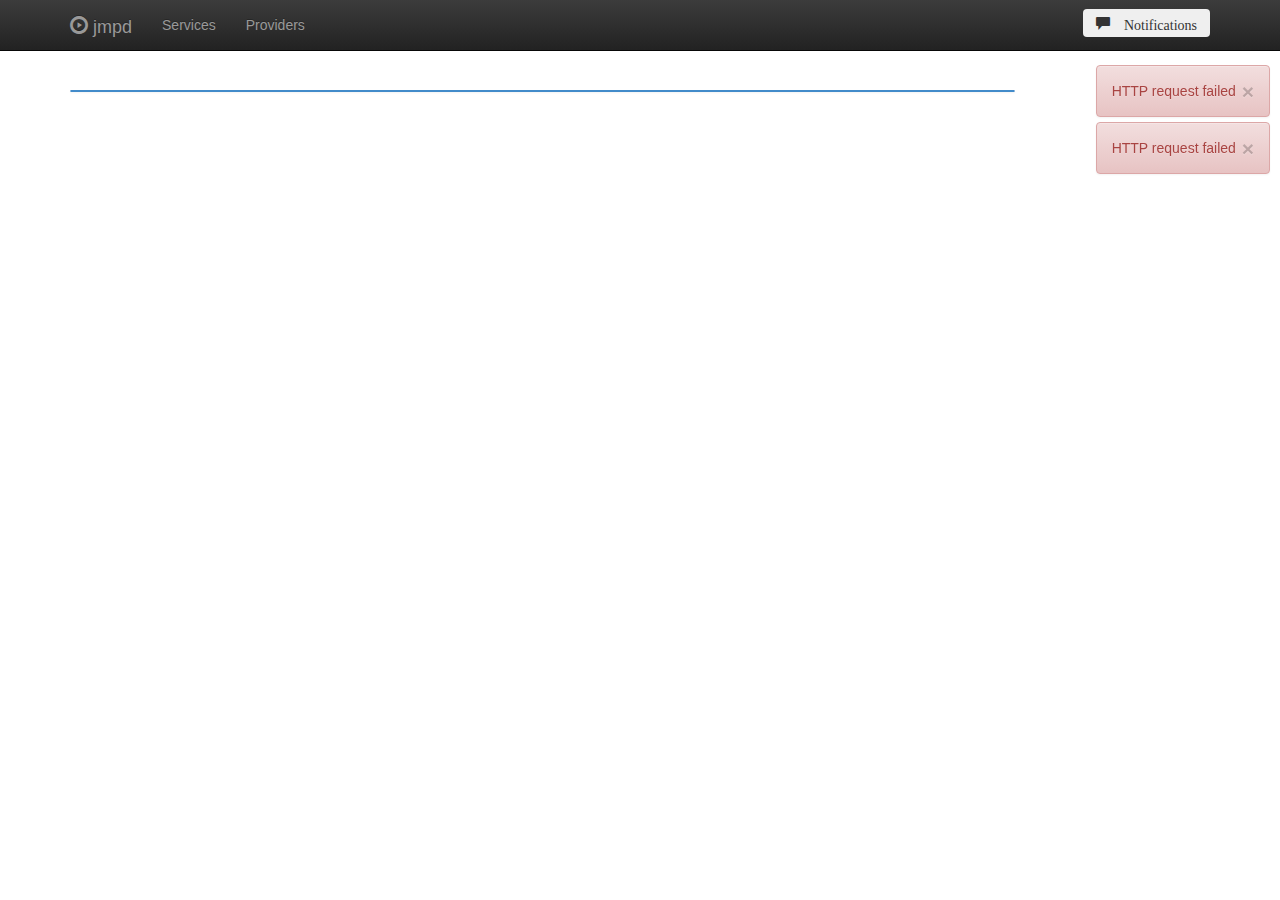
==== commit b5fa5c7f: "small fixes" ====
--- a/htdocs/index.html
+++ b/htdocs/index.html
@@ -4,7 +4,7 @@
   <meta charset="utf-8">
   <meta http-equiv="X-UA-Compatible" content="IE=edge">
   <meta name="viewport" content="width=device-width, initial-scale=1.0">
-  <meta name="description" content="jmpd - fast and lightweight webclient">
+  <meta name="description" content="ympc - fast and lightweight webclient">
   <meta name="author" content="andy@ndyk.de">
   <meta name="author" content="paabelboi@gmail.com">
 
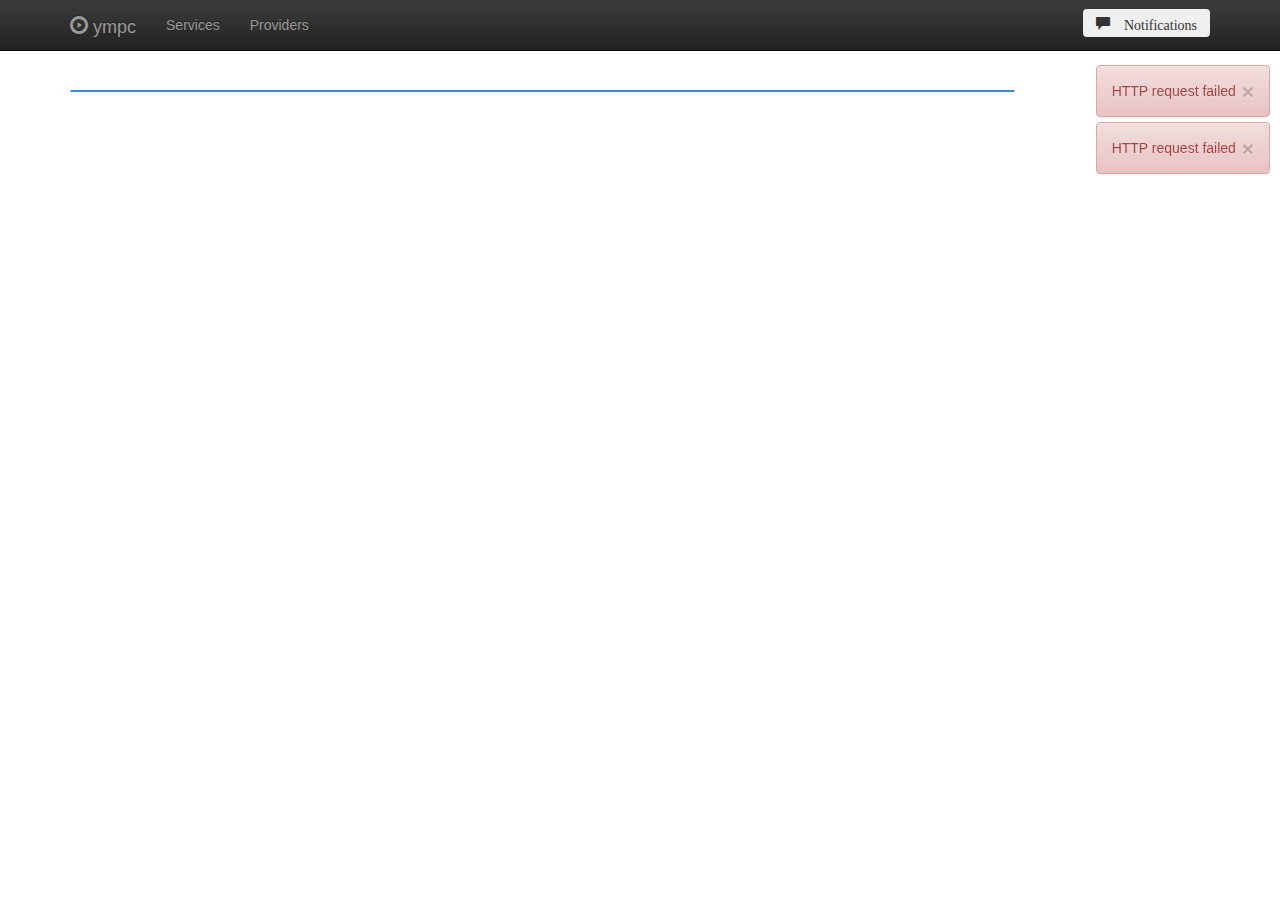
==== commit a07b6450: "name change" ====
--- a/htdocs/index.html
+++ b/htdocs/index.html
@@ -8,7 +8,7 @@
   <meta name="author" content="andy@ndyk.de">
   <meta name="author" content="paabelboi@gmail.com">
 
-  <title>jmpd</title>
+  <title>ympc</title>
 
   <!-- Bootstrap core CSS -->
   <link href="css/bootstrap.min.css" rel="stylesheet">
@@ -34,7 +34,7 @@
           <span class="icon-bar"></span>
           <span class="icon-bar"></span>
         </button>
-        <a class="navbar-brand" href="/"><span class="glyphicon glyphicon-play-circle"></span> jmpd</a>
+        <a class="navbar-brand" href="/"><span class="glyphicon glyphicon-play-circle"></span> ympc</a>
       </div>
       <div class="collapse navbar-collapse">
         <ul id="nav_links" class="nav navbar-nav">
